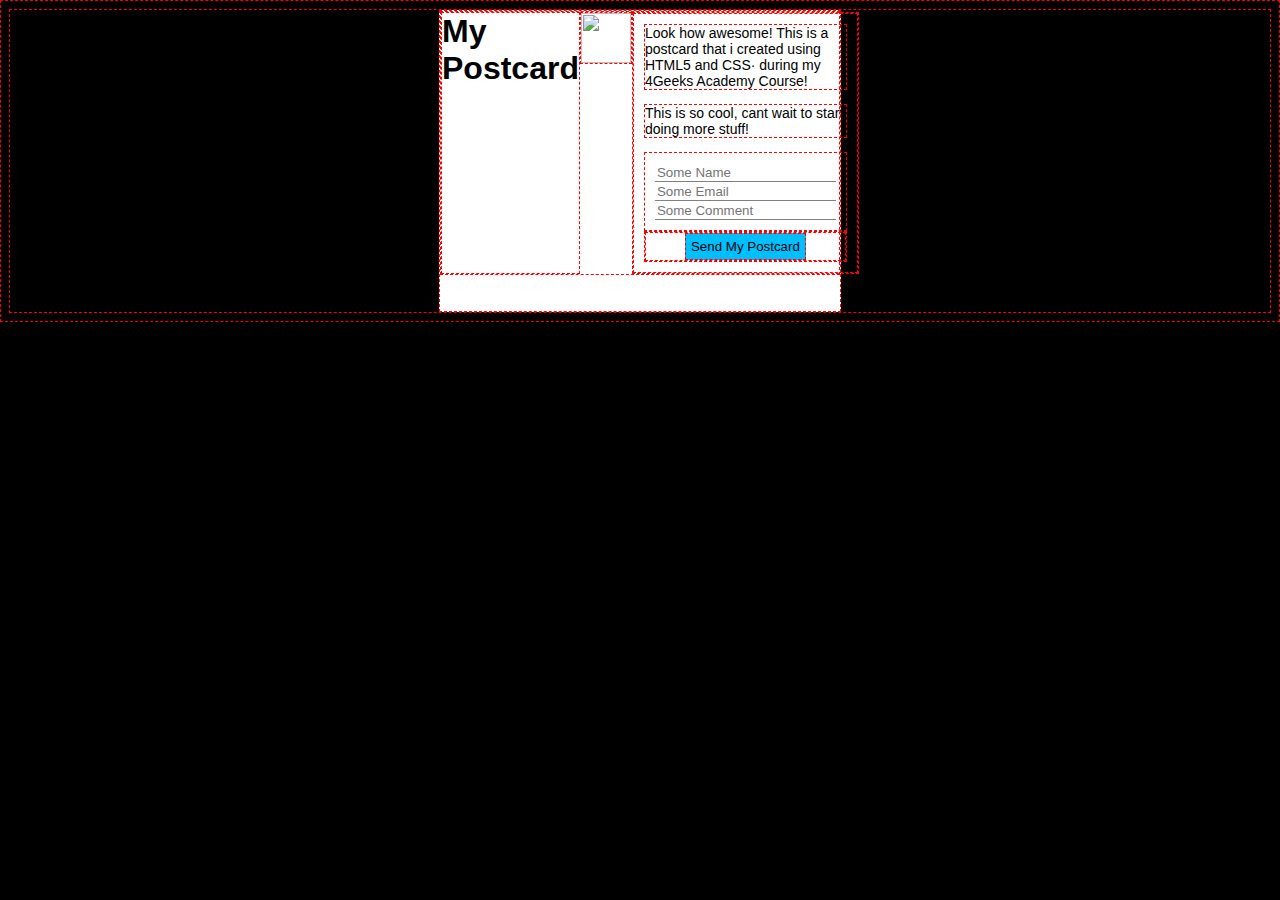
==== index.html @ 8aece885 "Pending changes exported from your codespace" ====
<!DOCTYPE html>
<html lang="en">
	<head>
		<meta charset="UTF-8" />
		<meta name="viewport" content="width=device-width, initial-scale=1.0" />
		<title>Document</title>
		<link rel="stylesheet" href="styles.css" />
	</head>
	<body>
		<!-- start adding new tags here -->
		<div class="postcard">
            <div class="postcard-header">
                <h1>My Postcard</h1>

                <img
					src="https://raw.githubusercontent.com/breatheco-de/exercise-postcard/e63a7916530cc850bd92aa1c2e19191837fb5c80/.learn/assets/4geeks.png"/>
                <div class="postcard-body">
                    <div class="body-left">
                        <p>Look how awesome! This is a postcard that i created using HTML5 and CSS· during my 4Geeks Academy Course!</p>
					<p>This is so cool, cant wait to start doing more stuff!</p>
                        <div class="body-right"><input placeholder="Some Name" />
                            <input placeholder="Some Email" />
                            <input placeholder="Some Comment" />
                        </div>
                

                    <div class="postcard-footer">
                        <div class="postcard-footer">
                            <button>Send My Postcard</button>
                        </div>

        </div>
	</body>
</html>
---- styles.css ----
body {
	background: black;
}
* {
	border: 1px dashed red;
	min-height: 10px;
}
.postcard {
	background: white;
	width: 400px;
	height: 300px;
	margin: auto;
}
.postcard-header {
	display: flex;
}
.postcard-header img {
	width: 50px;
	height: 50px;
}
.postcard-header h1 {
	width: 400px;
	margin: 0px;
}
.postcard-body {
	display: flex;
}

.body-left p:first-child {
	margin-top: 0;
}
.body-left,
.body-right {
	padding: 10px;
}
input {
	border: none;
	border-bottom: 1px solid gray;
}

.postcard-footer {
	text-align: center;
}
p {
	font-size: 14px;
	font-family: Verdana, Geneva, Tahoma, sans-serif;
}
h1 {
	font-family: Verdana, Geneva, Tahoma, sans-serif;
}
button {
	background-color: deepskyblue;
	padding: 5px;
	font-family: Verdana, Geneva, Tahoma, sans-serif;
}
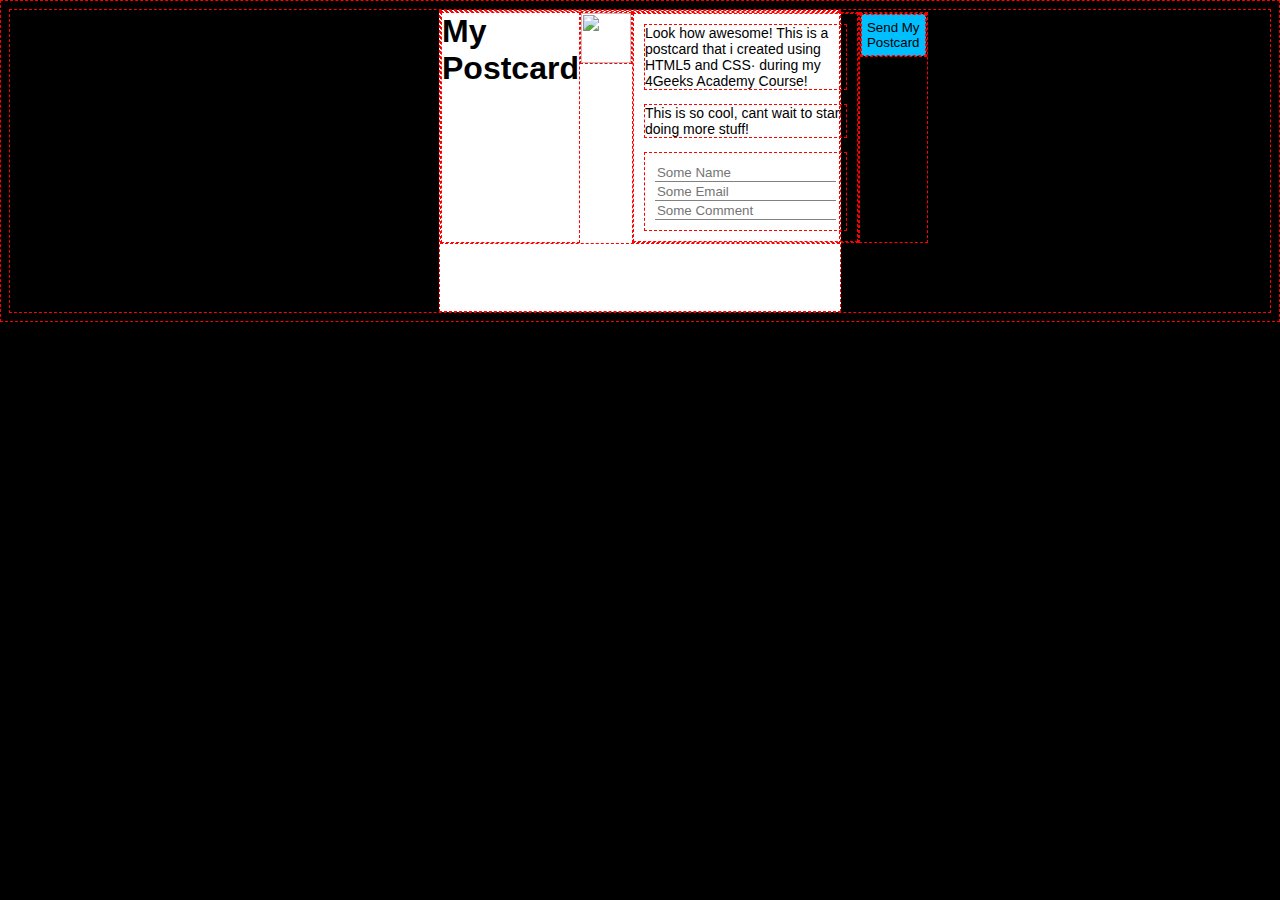
==== commit d9d31419: "index.html" ====
--- a/index.html
+++ b/index.html
@@ -22,6 +22,8 @@
                             <input placeholder="Some Email" />
                             <input placeholder="Some Comment" />
                         </div>
+																								</div>
+																								</div>
                 
 
                     <div class="postcard-footer">
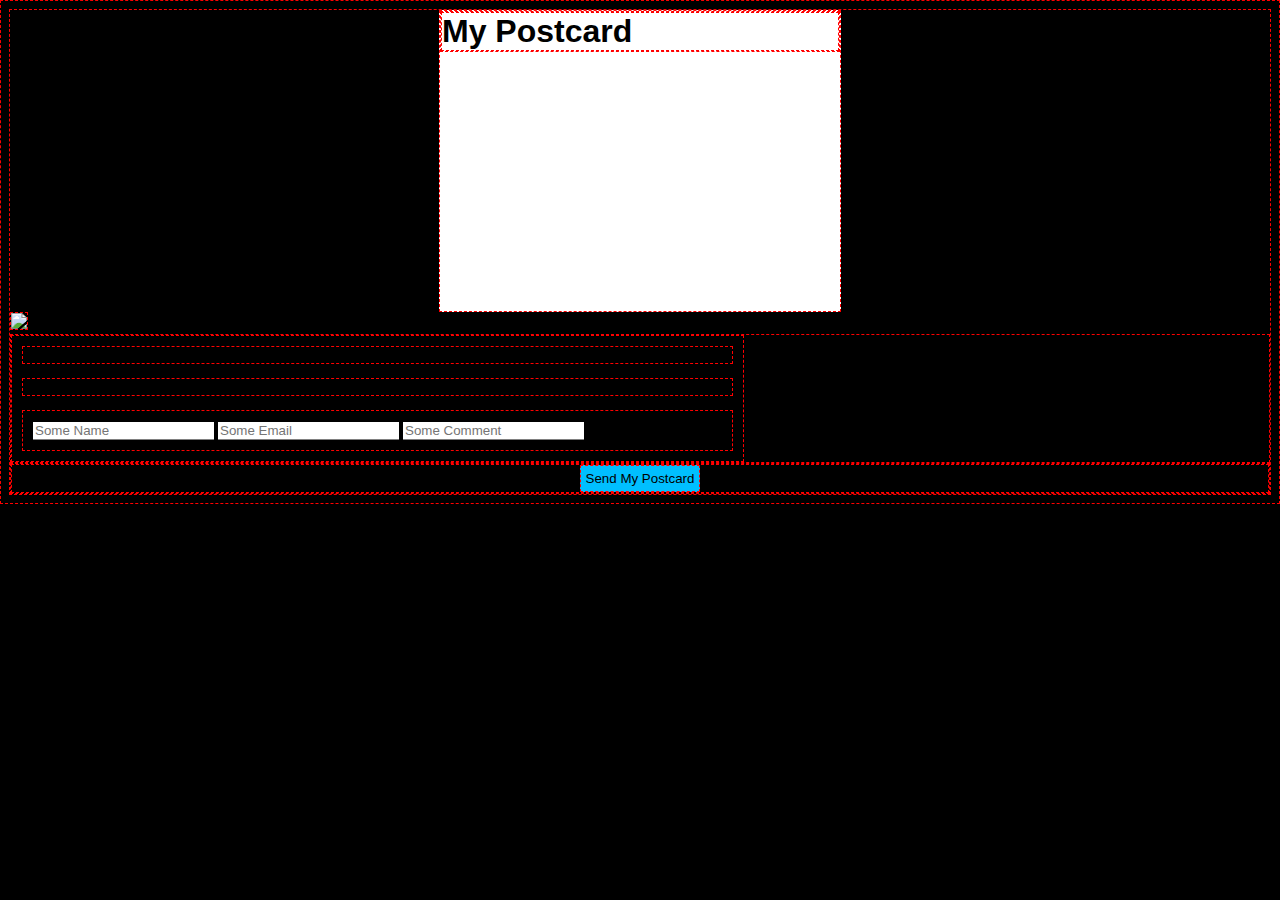
==== commit c1a32b37: "index.html" ====
--- a/index.html
+++ b/index.html
@@ -11,7 +11,8 @@
 		<div class="postcard">
             <div class="postcard-header">
                 <h1>My Postcard</h1>
-
+</div>
+</div>
                 <img
 					src="https://raw.githubusercontent.com/breatheco-de/exercise-postcard/e63a7916530cc850bd92aa1c2e19191837fb5c80/.learn/assets/4geeks.png"/>
                 <div class="postcard-body">
